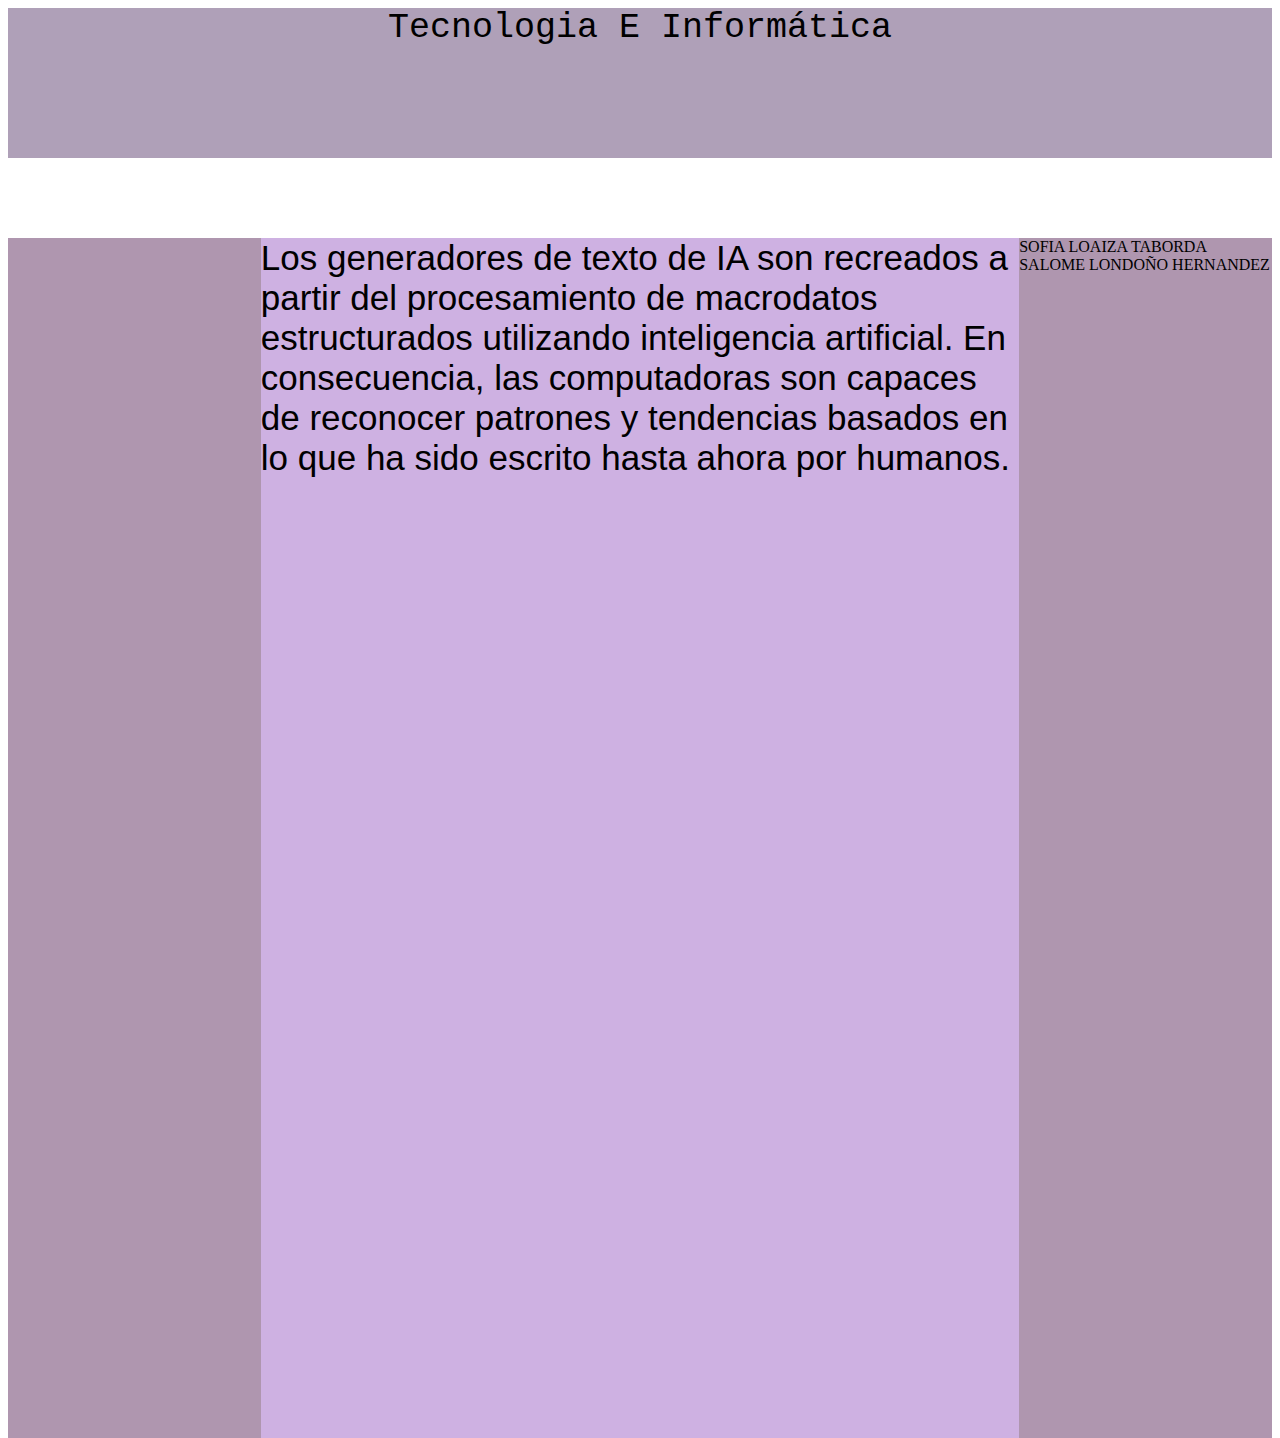
==== index.html @ 84a0e5b9 "actualizacion uno" ====
<!DOCTYPE html>
<html lang="en">
<head>
  <meta charset="UTF-8">
  <meta http-equiv="X-UA-Compatible" content="IE=edge">
  <meta name="viewport" content="width=device-width, initial-scale=1.0">
  <title>Document</title>
  <link rel="stylesheet" href="teams.css">
</head>
<body>
  
<div class="contenedor">
<div class="encabezado">
 Tecnologia E Informática
</div>
 
<div class="menu"></div>

<div class="contenedor2">

<div class="izquierda"></div>
<div class="centro">
  Los generadores de texto de IA son recreados a partir del procesamiento de macrodatos estructurados utilizando inteligencia artificial. En consecuencia, las computadoras son capaces de reconocer patrones y tendencias basados ​​en lo que ha sido escrito hasta ahora por humanos.
 
</div>
<div class="derecha">
   SOFIA LOAIZA TABORDA  

   SALOME LONDOÑO HERNANDEZ 
</div>
</div>
</div>


</body>
</html>
---- teams.css ----
.contenedor{
width: 100%;
height: 1400px;
background-color: rgb(224, 199, 220);
}
.encabezado{
width:100%;
height:150px;
background-color: rgb(175, 160, 184);

font-size: 35px;
font-family: monospace;
text-align: center;
color: rgb(0, 0, 0);


}
.menu{
width: 100%;
height: 80px;
background-color: rgb(255, 255, 255);
}
.contenedor2{
    width: 100%;
    height: 1200px;
    background-color: rgb(168, 187, 199);
display:flex;
}
.izquierda{
    width: 20%;
    height: 1200px;
    background-color: rgb(175, 150, 175);
    background-image: url("IA.jpg");

}
.centro{
width: 60%;
height: 1200px;
background-color: rgb(206, 177, 226);
font-size: 35px;
font-family: Verdana, Geneva, Tahoma, sans-serif;
}
.derecha{
width: 20%;
height: 1200px;
background-color: rgb(175, 150, 175);
}
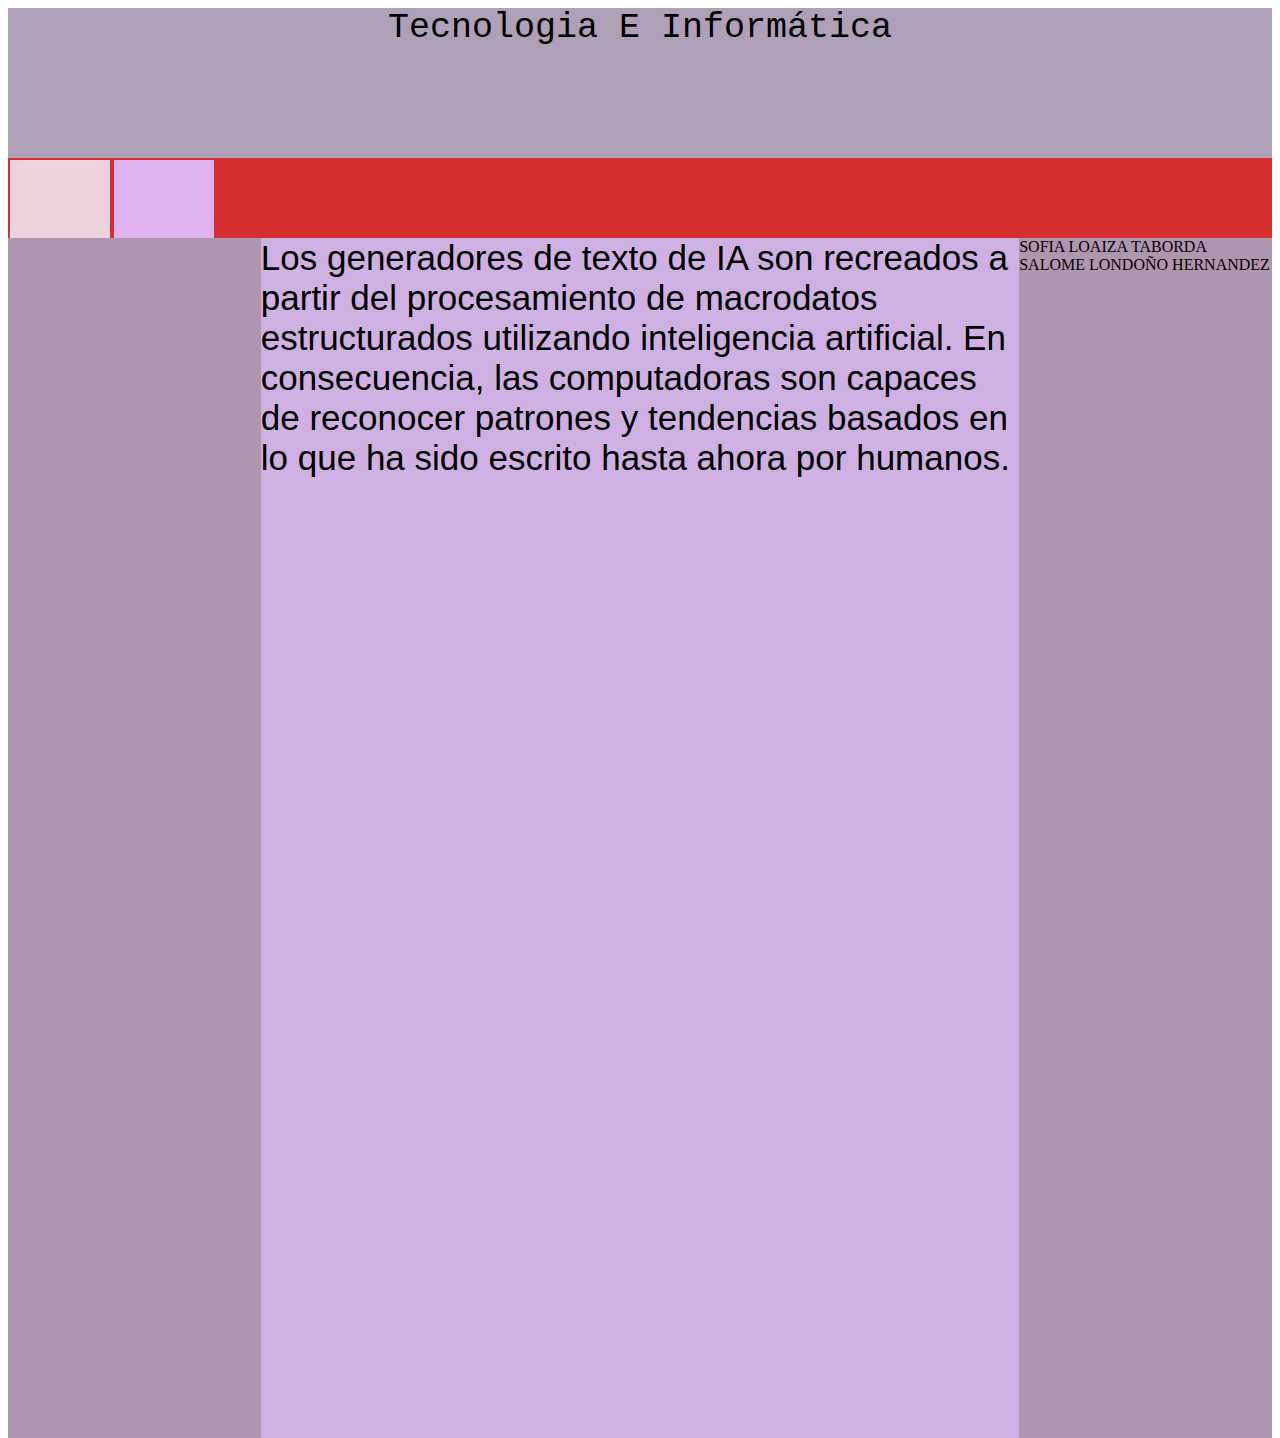
==== commit c61388ed: "actualizacion 3" ====
--- a/index.html
+++ b/index.html
@@ -14,7 +14,13 @@
  Tecnologia E Informática
 </div>
  
-<div class="menu"></div>
+<div class="menu">
+  
+<div class="ingles"></div>
+<div class="matematicas"></div>
+<div class="biologia"></div>
+
+</div>
 
 <div class="contenedor2">
 
--- a/teams.css
+++ b/teams.css
@@ -18,7 +18,8 @@
 .menu{
 width: 100%;
 height: 80px;
-background-color: rgb(255, 255, 255);
+background-color: rgb(212, 46, 46);
+display:flex;
 }
 .contenedor2{
     width: 100%;
@@ -44,4 +45,22 @@
 width: 20%;
 height: 1200px;
 background-color: rgb(175, 150, 175);
+}
+.ingles{
+    width: 100px;
+    height: 78px;
+    background-color: rgb(235, 210, 221);
+    margin: 2px;
+}
+.Matematicas{
+    width: 100px;
+    height: 78px;
+    background-color: rgb(198, 188, 240);
+    margin: 2px;
+}
+.biologia{
+    width: 100px;
+    height: 78px;
+    background-color: rgb(225, 179, 240);
+    margin: 2px;
 }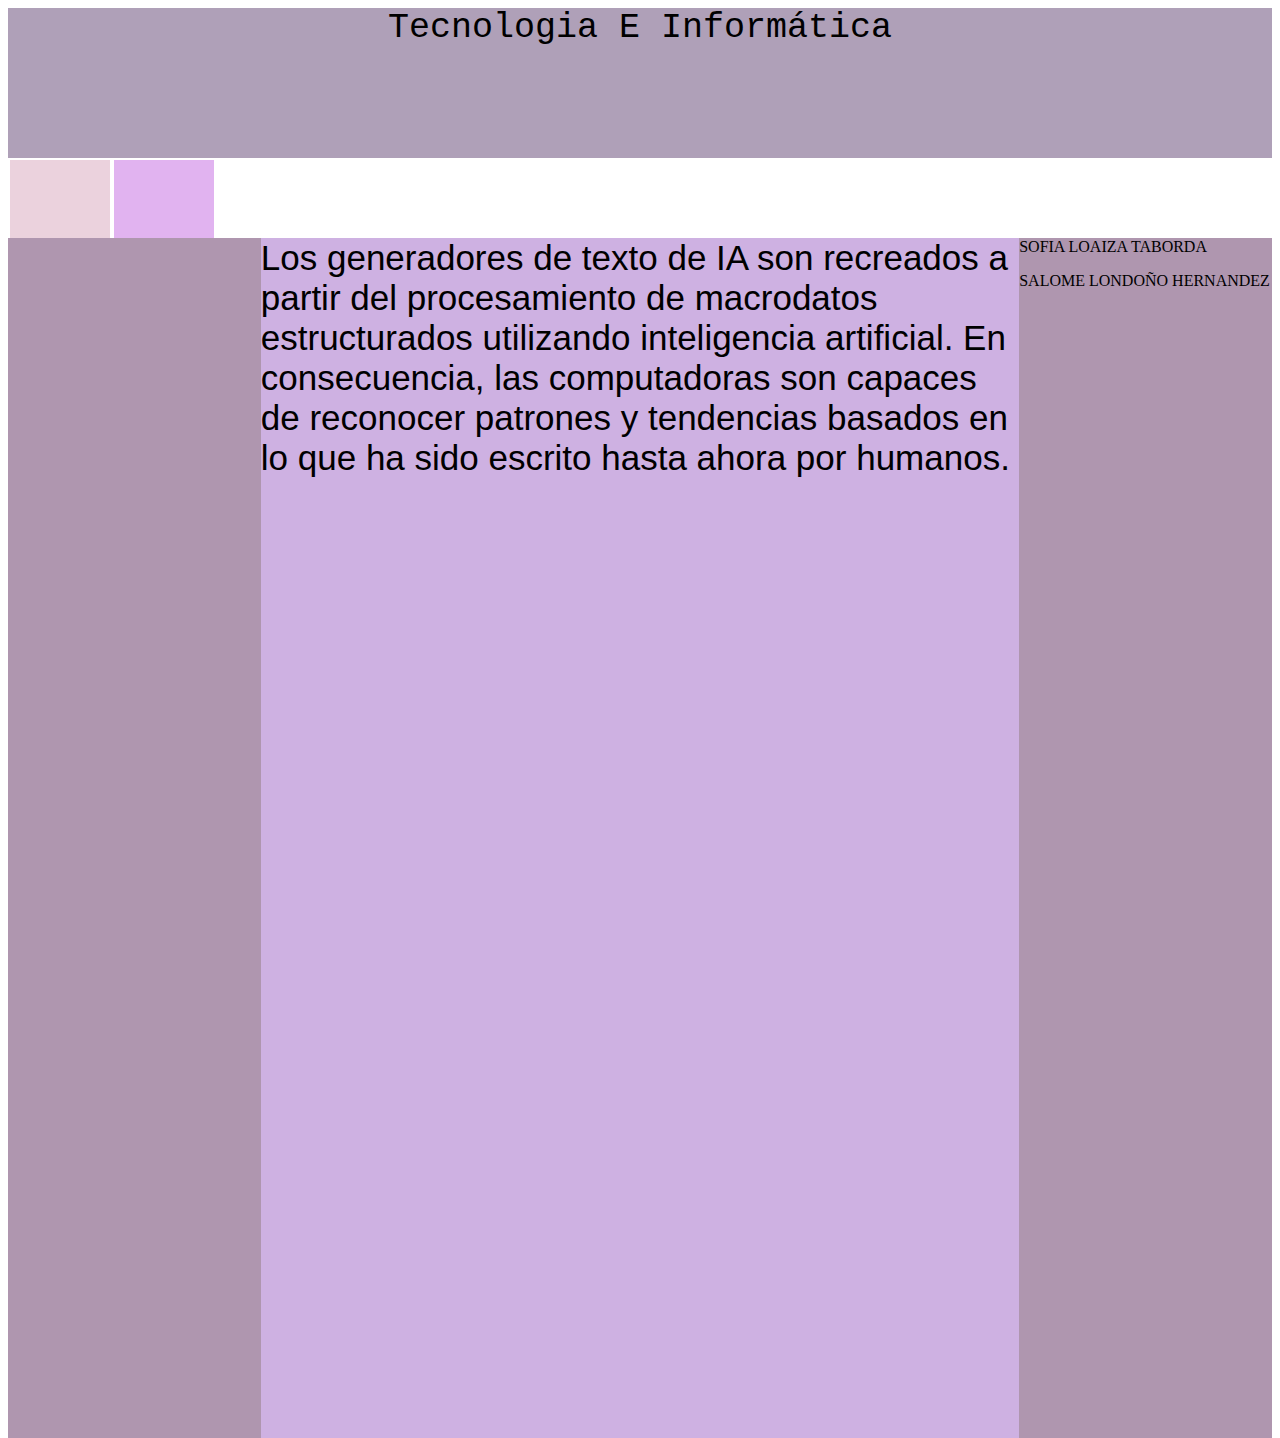
==== commit f7ae447a: "actualizacion 5" ====
--- a/index.html
+++ b/index.html
@@ -15,7 +15,7 @@
 </div>
  
 <div class="menu">
-  
+
 <div class="ingles"></div>
 <div class="matematicas"></div>
 <div class="biologia"></div>
@@ -30,9 +30,14 @@
  
 </div>
 <div class="derecha">
-   SOFIA LOAIZA TABORDA  
+   SOFIA LOAIZA TABORDA 
+
+<p>
 
    SALOME LONDOÑO HERNANDEZ 
+
+  </p>
+   
 </div>
 </div>
 </div>
--- a/teams.css
+++ b/teams.css
@@ -18,7 +18,7 @@
 .menu{
 width: 100%;
 height: 80px;
-background-color: rgb(212, 46, 46);
+background-color: rgb(255, 255, 255);
 display:flex;
 }
 .contenedor2{
